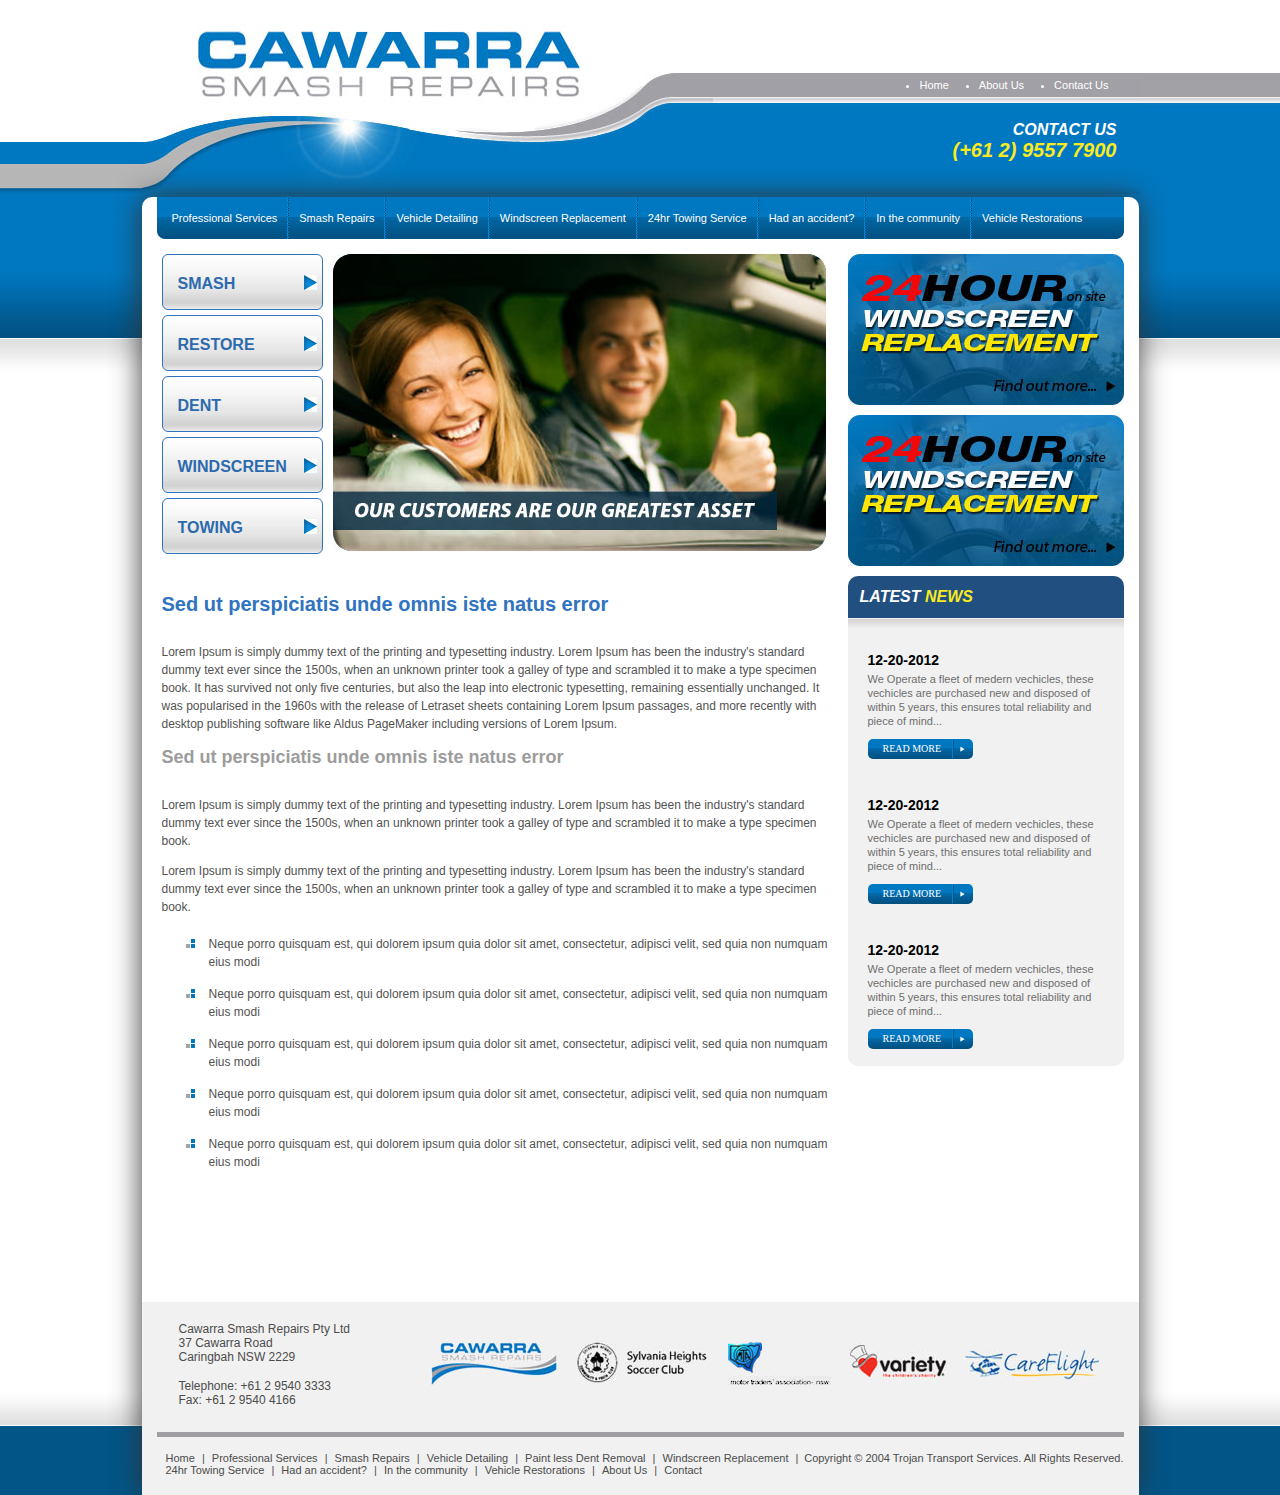
==== test2/index.html @ 3050cf88 "Added test2 but needs to modify the footer and place it outside to make it work properly in IE" ====
<!DOCTYPE html>
<!-- paulirish.com/2008/conditional-stylesheets-vs-css-hacks-answer-neither/ -->
<!--[if lt IE 7 ]> <html class="no-js ie6 oldie ie" lang="en"> <![endif]-->
<!--[if IE 7 ]>    <html class="no-js ie7 oldie ie" lang="en"> <![endif]-->
<!--[if IE 8 ]>    <html class="no-js ie8 oldie ie" lang="en"> <![endif]-->
<!--[if (gte IE 9)|!(IE)]><!--> <html class="no-js" lang="en"> <!--<![endif]-->
	<head>
		<meta charset="utf-8">
		<meta http-equiv="X-UA-Compatible" content="IE=edge,chrome=1">
		<title>Test 2</title>
		<!--[if IE ]>
		<script>
		// html5shiv @rem remysharp.com/html5-enabling-script
		// iepp v1.6.2 @jon_neal iecss.com/print-protector
		// Dual licensed under the MIT or GPL Version 2 licenses
		/*@cc_on(function(a,b){function r(a){var b=-1;while(++b<f)a.createElement(e[b])}if(!(!window.attachEvent||!b.createStyleSheet||!function(){var a=document.createElement("div");a.innerHTML="<elem></elem>";return a.childNodes.length!==1}())){a.iepp=a.iepp||{};var c=a.iepp,d=c.html5elements||"abbr|article|aside|audio|canvas|datalist|details|figcaption|figure|footer|header|hgroup|mark|meter|nav|output|progress|section|summary|time|video",e=d.split("|"),f=e.length,g=new RegExp("(^|\\s)("+d+")","gi"),h=new RegExp("<(/*)("+d+")","gi"),i=/^\s*[\{\}]\s*$/,j=new RegExp("(^|[^\\n]*?\\s)("+d+")([^\\n]*)({[\\n\\w\\W]*?})","gi"),k=b.createDocumentFragment(),l=b.documentElement,m=l.firstChild,n=b.createElement("body"),o=b.createElement("style"),p=/print|all/,q;c.getCSS=function(a,b){if(a+""===undefined)return"";var d=-1,e=a.length,f,g=[];while(++d<e){f=a[d];if(f.disabled)continue;b=f.media||b,p.test(b)&&g.push(c.getCSS(f.imports,b),f.cssText),b="all"}return g.join("")},c.parseCSS=function(a){var b=[],c;while((c=j.exec(a))!=null)b.push(((i.exec(c[1])?"\n":c[1])+c[2]+c[3]).replace(g,"$1.iepp_$2")+c[4]);return b.join("\n")},c.writeHTML=function(){var a=-1;q=q||b.body;while(++a<f){var c=b.getElementsByTagName(e[a]),d=c.length,g=-1;while(++g<d)c[g].className.indexOf("iepp_")<0&&(c[g].className+=" iepp_"+e[a])}k.appendChild(q),l.appendChild(n),n.className=q.className,n.id=q.id,n.innerHTML=q.innerHTML.replace(h,"<$1font")},c._beforePrint=function(){o.styleSheet.cssText=c.parseCSS(c.getCSS(b.styleSheets,"all")),c.writeHTML()},c.restoreHTML=function(){n.innerHTML="",l.removeChild(n),l.appendChild(q)},c._afterPrint=function(){c.restoreHTML(),o.styleSheet.cssText=""},r(b),r(k);if(c.disablePP)return;m.insertBefore(o,m.firstChild),o.media="print",o.className="iepp-printshim",a.attachEvent("onbeforeprint",c._beforePrint),a.attachEvent("onafterprint",c._afterPrint)}})(this,document);@*/
		</script>
		<![endif]-->
		<link href="css/normalize.css" type="text/css" rel="stylesheet">     		
		<link href="css/style.css" type="text/css" rel="stylesheet">     				
	</head>
    <body>
		<div id="top_bg_left"></div>		
		<div id="top_bg_right"></div>		
		<section id="wrapper">
			<header>
				<div id="top_nav" class="right">
					<ul>
						<li><a href="#">Home</a></li>
						<li><a href="#">About Us</a></li>
						<li><a href="#">Contact Us</a></li>
					</ul>		
					<div class="clear"></div>
				</div>
				<div class="clear"></div>
				<div id="top_contact_num" class="right">
					CONTACT US <br>
					<span>(+61 2) 9557 7900</span>
				</div>
			</header>
			<div id="middle_con">
				<nav>
					<ul>
						<li class="first"><a href="#">Professional Services</a></li>
						<li><a href="#">Smash Repairs</a></li>
						<li><a href="#">Vehicle Detailing</a></li>
						<li><a href="#">Windscreen Replacement</a></li>
						<li><a href="#">24hr Towing  Service</a></li>
						<li><a href="#">Had an  accident?</a></li>
						<li><a href="#"> In the community</a></li>
						<li><a href="#">Vehicle  Restorations</a></li>
					</ul>
					<div class="clear"></div>
				</nav>
				<div id="grid_wrapper">
					<section id="main_contents" class="left">
						<div id="banner_con">
							<div id="side_buttons">
								<button>smash <img src="images/side_button_bullet.jpg"></button>
								<button>restore <img src="images/side_button_bullet.jpg"></button>
								<button>dent <img src="images/side_button_bullet.jpg"></button>
								<button>windscreen <img src="images/side_button_bullet.jpg"></button>
								<button>towing <img src="images/side_button_bullet.jpg"></button>
							</div>
							<img src="images/banner_pic.jpg">
						</div>					
						<!-- Main content start -->
						<h1>Sed ut perspiciatis unde omnis iste natus error</h1>
						<p>
							Lorem Ipsum is simply dummy text of the printing and typesetting industry. Lorem Ipsum has been the industry's standard dummy text ever since the 1500s, when an unknown printer took a galley of type and scrambled it to make a type specimen book. It has survived not only five centuries, but also the leap into electronic typesetting, remaining essentially unchanged. It was popularised in the 1960s with the release of Letraset sheets containing Lorem Ipsum passages, and more recently with desktop publishing software like Aldus PageMaker including versions of Lorem Ipsum.
						</p>
						<h2>Sed ut perspiciatis unde omnis iste natus error</h2>
						<p>
							Lorem Ipsum is simply dummy text of the printing and typesetting industry. Lorem Ipsum has been the industry's standard dummy text ever since the 1500s, when an unknown printer took a galley of type and scrambled it to make a type specimen book. 
						</p>
						<p>
							Lorem Ipsum is simply dummy text of the printing and typesetting industry. Lorem Ipsum has been the industry's standard dummy text ever since the 1500s, when an unknown printer took a galley of type and scrambled it to make a type specimen book. 
						</p>
						<ul class="big_list">
							<li>
								Neque porro quisquam est, qui dolorem ipsum quia dolor sit amet, consectetur, adipisci velit, sed quia non numquam eius modi
							</li>
							<li>
								Neque porro quisquam est, qui dolorem ipsum quia dolor sit amet, consectetur, adipisci velit, sed quia non numquam eius modi
							</li>
							<li>
								Neque porro quisquam est, qui dolorem ipsum quia dolor sit amet, consectetur, adipisci velit, sed quia non numquam eius modi
							</li>
							<li>
								Neque porro quisquam est, qui dolorem ipsum quia dolor sit amet, consectetur, adipisci velit, sed quia non numquam eius modi
							</li>
							<li>
								Neque porro quisquam est, qui dolorem ipsum quia dolor sit amet, consectetur, adipisci velit, sed quia non numquam eius modi
							</li>
						</ul>
						<!-- Main content end -->						
					</section>
					<aside class="right">
						<img src="images/sidepic2.jpg" class="cta_img_right">
						<img src="images/sidepic2.jpg" class="cta_img_right">
						<div id="latest_news_con">
							<h2>latest <span>news</span></h2>
							<div id="news_list">
								<article>
									<time>12-20-2012</time>
									<p>
										We Operate a fleet of medern vechicles, these vechicles 
										are purchased new and disposed of within 5 years, this 
										ensures total reliability and piece of mind...
									</p>
									<a href="#" class="read_more_link">read more<img src="images/read_more_bullet.gif"></a>
								</article>
								<article>
									<time>12-20-2012</time>
									<p>
										We Operate a fleet of medern vechicles, these vechicles 
										are purchased new and disposed of within 5 years, this 
										ensures total reliability and piece of mind...
									</p>
									<a href="#" class="read_more_link">read more<img src="images/read_more_bullet.gif"></a>
								</article>
								<article>
									<time>12-20-2012</time>
									<p>
										We Operate a fleet of medern vechicles, these vechicles 
										are purchased new and disposed of within 5 years, this 
										ensures total reliability and piece of mind...
									</p>
									<a href="#" class="read_more_link">read more<img src="images/read_more_bullet.gif"></a>
								</article>
							</div>
						</div>
					</aside>
					<div class="clear"></div>
				</div>
				<footer>					
					<div id="footer_images_con">
						<address>
							<p>
								Cawarra Smash Repairs Pty Ltd<br>
								37 Cawarra Road<br>
								Caringbah NSW 2229
							</p>
							<p>
								Telephone: +61 2 9540 3333<br>
								Fax: +61 2 9540 4166
							</p>
						</address>
						<ul>
							<li><a href="#"><img src="images/bottom_img1.jpg"></a></li>							
							<li><a href="#"><img src="images/bottom_img2.jpg"></a></li>							
							<li><a href="#"><img src="images/bottom_img3.jpg"></a></li>							
							<li><a href="#"><img src="images/bottom_img4.jpg"></a></li>							
							<li><a href="#"><img src="images/bottom_img5.jpg"></a></li>							
						</ul>
						<div class="clear"></div>
					</div>
					<section id="bottom_footer_con">
						<p>
							<a href="#">Home</a>  |  
							<a href="#">Professional Services</a>  |  
							<a href="#">Smash Repairs</a>  |  
							<a href="#">Vehicle Detailing</a>  |  
							<a href="#">Paint less Dent Removal</a>  |  
							<a href="#">Windscreen Replacement</a>  | <br> 
							<a href="#">24hr Towing Service</a>  |  
							<a href="#">Had an accident?</a>  |  
							<a href="#">In the community</a>  |  
							<a href="#">Vehicle Restorations</a>  |  
							<a href="#">About Us</a>  |  
							<a href="#">Contact</a>
						</p>
						<span id="copyright">
							Copyright &copy; 2004 Trojan Transport Services. All Rights Reserved.
						</span>
					</section>
				</footer>
			</div> <!-- end of #middle_con -->			
		</section>
    </body>
</html>
---- test2/css/style.css ----
* {
	-webkit-box-sizing: border-box;
	-moz-box-sizing: border-box;
	-ms-box-sizing: border-box;
	box-sizing: border-box;	
	/* For IE6 and IE7  See: https://github.com/Schepp/box-sizing-polyfill*/
	*behavior: url(css/boxsizing.htc); 
}
a:hover, 
a:active,
a:visited,
a:link { outline: none; }
.hide { display: none; }
.show { display : block; }
.visible { visibility : visible; }
.invisible { visibility : hidden;}
.redb {border: 1px solid red;}
.u {text-decoration: underline;}
.b {font-weight: bold;}
.i {font-style: italic;}
.glow {
	-webkit-box-shadow: 0 0 10px rgba(50, 50, 50, 0.8);
	box-shadow: 0 0 10px rgba(50, 50, 50, 0.5);	
}
.valign-top {vertical-align: top;}
.valign-middle {vertical-align: middle;}
.valign-bottom {vertical-align: bottom;}
.align-r {text-align: right;}
.align-l {text-align: left;}
.align-j {text-align: justify;}
.align-c {text-align: center;}
.away {
	position: absolute;
	top: -1000px;
	left: -1000px;
}
.inline {display: inline;}
.block {display: block;}
.clear {clear:both; font-size:0; height:0px; line-height:0;}
.left {float: left !important;}
.right {float: right !important;}
.inline_block {display: inline-block !important;}
.roundies5 {-moz-border-radius: 5px;-webkit-border-radius: 5px;border-radius: 5px;}
.roundies10 {-moz-border-radius: 10px;-webkit-border-radius: 10px;border-radius: 10px;}
.opacity50 {opacity: 0.5; filter: alpha(opacity=50);}
.opacity0 {opacity: 0; filter: alpha(opacity=0);}

/************ end of DEV STYLES ***********/
body {
	font-family: arial;
	margin:0;
	padding:0;
	position: relative;
	background: url("../images/bottom_blue_bg.gif") repeat-x bottom #fff;
}
#top_bg_left, #top_bg_right {
	position: absolute;
	width: 50%;
	height: 395px;
	top:0;
	z-index:1;
}
#top_bg_left {
	background: url("../images/left_continuos2.gif") repeat-x;
	left:0;
	z-index:10
}
#top_bg_right {
	background: url("../images/right_continuos2.gif") repeat-x;
	right:0;
	width:100%
}
#bottom_blue_line {	
	z-index:1;
	background: url("../images/bottom_blue_bg.gif") repeat-x 0 bottom #FFF;  
}
#wrapper {
	margin: 0 auto;
	width: 997px;
	padding:0;
	min-height: 600px;
	z-index:10;
	position:relative;	
	background-color: #fff;
	background: url("../images/header_bg2.jpg") no-repeat scroll 0 0 #0078C1;
}
#wrapper header {
	position: relative;
	height: 197px;
	margin:0;
}
	#wrapper header #top_nav {
		font-size: 11px;
		color: #fff;
		padding-top: 68px;
	}
	.ie7 #wrapper header #top_nav {
		padding-top: 78px;
	}
		#wrapper header #top_nav li ul {
			list-style: circle !important;
		}
			#wrapper header #top_nav li {
				float: left;
				padding-right: 30px;
			}
				#wrapper header #top_nav li a {
					color: #fff;
					text-decoration: none;
				}
	#wrapper header #top_contact_num {
		font-size: 16px;
		font-family: helvetica;
		font-weight: bold;
		color: #fff;
		text-transform: uppercase;
		text-align: right;
		padding-top:30px;
		padding-right: 22px;
		font-style: italic;
	}
		#wrapper header #top_contact_num span {
			font-size: 20px;
			color: #F9EA22;
		}
#wrapper #middle_con {
	position: relative;
	padding: 0px 15px;
	background-color: #fff;
	border-radius: 10px 10px 0 0;
	-webkit-box-shadow: -1px 0px 29px rgba(50, 50, 50, 0.92);
	-moz-box-shadow:    -1px 0px 29px rgba(50, 50, 50, 0.92);
	box-shadow:         -1px 0px 29px rgba(50, 50, 50, 0.92);
	height: 500px;
	height: 100%;
	padding-bottom: 300px;
}
.oldie #wrapper #middle_con {
	behavior: url(css/PIE.htc);
}
	#wrapper #middle_con nav {
		font-size: 11px;
		line-height: 14px;
		color: #fff;
		padding:0;
		background: url("../images/nav_bg2.jpg") no-repeat center 0;
		height: 42px;
	}
		#wrapper #middle_con nav ul {
			list-style: none;
			margin:0;
			padding:0;
			width: 100%;
		}
			#wrapper #middle_con nav ul li {
				float: left;			
				margin:0;
				padding:0;
				background: url("../images/nav_separator.gif") repeat-y 0 0;
				padding-left: 2px;
			}
			#wrapper #middle_con nav ul li.first {				
				padding-left: 5px;
				background-image: none;	
			}				
				#wrapper #middle_con nav ul li a {
					color: #fff;
					text-decoration:none;
					display: block;
					padding: 14px 10px;				
				}
				#wrapper #middle_con nav ul li a:hover {
					text-decoration:none;
					background: url("../images/selected_bg2.gif") repeat-x 0 0;				
				}
	#wrapper #middle_con #grid_wrapper {
		position: relative;
	}
		#wrapper #middle_con #grid_wrapper #main_contents {
			width: 689px;
			padding: 5px;
			min-height: 500px;
			padding-top: 15px;
		}
			#wrapper #middle_con #grid_wrapper #main_contents #banner_con {
				padding-left: 171px;
				position: relative;	
				margin-bottom: 40px;	
			}
				#wrapper #middle_con #grid_wrapper #main_contents #banner_con #side_buttons {
					position: absolute;
					top:0;
					left:0;	
				}
					#wrapper #middle_con #grid_wrapper #main_contents #banner_con #side_buttons button {
						background: url("../images/button_left_bg.jpg") repeat-x 0 0 transparent;
						border: 1px solid #2F72BD;
						width: 161px;
						height: 56px;
						margin-bottom: 5px;
						text-transform: uppercase;
						color: #2C6AAE;
						padding: 20px 5px 20px 15px;
						font-size: 16px;
						line-height: 18px;
						font-weight: bold;
						display: block;
						border-radius: 6px;
						text-align: left;
						position: relative;
					}
					.oldie #wrapper #middle_con #grid_wrapper #main_contents #banner_con #side_buttons button {
						behavior: url(css/PIE.htc);
					}
						#wrapper #middle_con #grid_wrapper #main_contents #banner_con #side_buttons button img {
							position: absolute;
							top: 20px;
							right: 5px;
						}
			#wrapper #middle_con #grid_wrapper #main_contents h1 {
				font-size: 20px;
				line-height: 18px;
				font-weight: bold;
				color: #3073BF;	
				margin-bottom: 30px;
			}
			#wrapper #middle_con #grid_wrapper #main_contents h2 {
				font-size: 18px;
				line-height: 18px;
				font-weight: bold;
				color: #9C9C9C;	
				margin-bottom: 30px;
			}
			#wrapper #middle_con #grid_wrapper #main_contents p {
				font-size: 12px;
				line-height: 18px;				
				color: #535252;		
			}
			#wrapper #middle_con #grid_wrapper #main_contents .big_list {
				font-size: 12px;
				line-height: 18px;				
				color: #535252;	
				list-style-image: url("../images/big_list_bullet.gif");
			}
				#wrapper #middle_con #grid_wrapper #main_contents .big_list li {
					padding: 7px;
				}
		#wrapper #middle_con #grid_wrapper aside {
			width: 276px;
			padding-top: 15px;
		}
			#wrapper #middle_con #grid_wrapper aside img.cta_img_right {
				margin-bottom: 10px;
				position: relative;
				display: block;
			}
			#wrapper #middle_con #grid_wrapper aside #latest_news_con {
				background-color: #F1F1F1;
				border-radius: 10px;
				position: relative;
			}
			.oldie #wrapper #middle_con #grid_wrapper aside #latest_news_con {
				behavior: url(css/PIE.htc);
			}
				#wrapper #middle_con #grid_wrapper aside #latest_news_con h2 {
					margin:0;
					padding: 12px;
					color: #fff;
					font-family: helvetica;
					font-size: 16px;
					font-style: italic;
					font-weight: bold;
					text-transform: uppercase;
					border-radius: 10px 10px 0 0;
					background: url("../images/latest_new_hdr_shadow.gif") repeat-x 0 bottom #215080;
					padding-bottom: 25px;
				}
				.oldie #wrapper #middle_con #grid_wrapper aside #latest_news_con h2 {
					position: relative;
					behavior: url(css/PIE.htc);
				}
					#wrapper #middle_con #grid_wrapper aside #latest_news_con h2 span {
						color:#F9EA21;
					}
				#wrapper #middle_con #grid_wrapper aside #latest_news_con article {
					width: 100%;
					padding: 20px;
				}
					#wrapper #middle_con #grid_wrapper aside #latest_news_con article time {
						font-size: 14px;
						line-height: 14px;
						font-weight: bold;
					}
					#wrapper #middle_con #grid_wrapper aside #latest_news_con article p {
						font-size: 11px;
						line-height: 14px;
						color: #6E6E6E;
						margin-top: 3px;
						margin-bottom: 10px;
					}
					#wrapper #middle_con #grid_wrapper aside #latest_news_con article a.read_more_link {
						font-size: 10px;
						line-height: 14px;
						font-family: "Myriad Pro";
						color: #fff;
						position: relative;	
						background: url("../images/read_more_button_bg.jpg") repeat-x 0 0 transparent;
						border-radius: 5px;
						padding: 5px;
						text-decoration: none;
						text-transform: uppercase;
						padding: 4px 32px 5px 15px;
					}
					.oldie #wrapper #middle_con #grid_wrapper aside #latest_news_con article a.read_more_link {
						position: relative;
						behavior: url(css/PIE.htc);
					}
						#wrapper #middle_con #grid_wrapper aside #latest_news_con article a.read_more_link img {
							position: absolute;
							top:0;
							right:8px;
						}
	/* todo: place footer outside of #middle_con because of bottom space issue in IE */
	#wrapper #middle_con footer {			
		background-color: #F1F1F1;
		padding: 0px 15px;
		min-height: 193px;
		position: absolute;
		bottom:0;
		left:0;
		width: 100%;
		font-size: 12px;
		color: #4C4C4C;
	}
	.ie7 #wrapper #middle_con footer {
		width: 997px;
	}	
		#wrapper #middle_con footer #footer_images_con {			
			position: relative;
			padding: 20px;
			padding-left: 255px;
			min-height: 120px;
		}
			#wrapper #middle_con footer #footer_images_con address {			
				position: absolute;
				top: 20px;
				left: 22px;
				width: 177px;
				font-style: normal;
			}
				#wrapper #middle_con footer #footer_images_con address p {			
					margin:0;
					margin-bottom: 15px;
				}
			#wrapper #middle_con footer #footer_images_con ul {			
				list-style: none;
				padding:0;
				margin:20px 0 0;
			}
				#wrapper #middle_con footer #footer_images_con ul li {			
					float: left;
					padding-left: 19px;
				}
		#wrapper #middle_con footer #bottom_footer_con {			
			position: relative;
			border-top: 5px solid #A09EA3;
			margin-top: 10px;
			font-size: 11px;
			padding: 15px 5px;
			/* border: 1px solid red; */
		}
			#wrapper #middle_con footer #bottom_footer_con p {			
				margin:0;				
			}
			#wrapper #middle_con footer #bottom_footer_con #copyright {			
				position: absolute;
				top: 15px;
				right: 0;	
			}
				#wrapper #middle_con footer #bottom_footer_con p a {			
					color: #4C4C4C;	
					text-decoration: none;
					margin: auto 4px;
				}
				#wrapper #middle_con footer #bottom_footer_con p a:hover {							
					text-decoration: underline;
				}
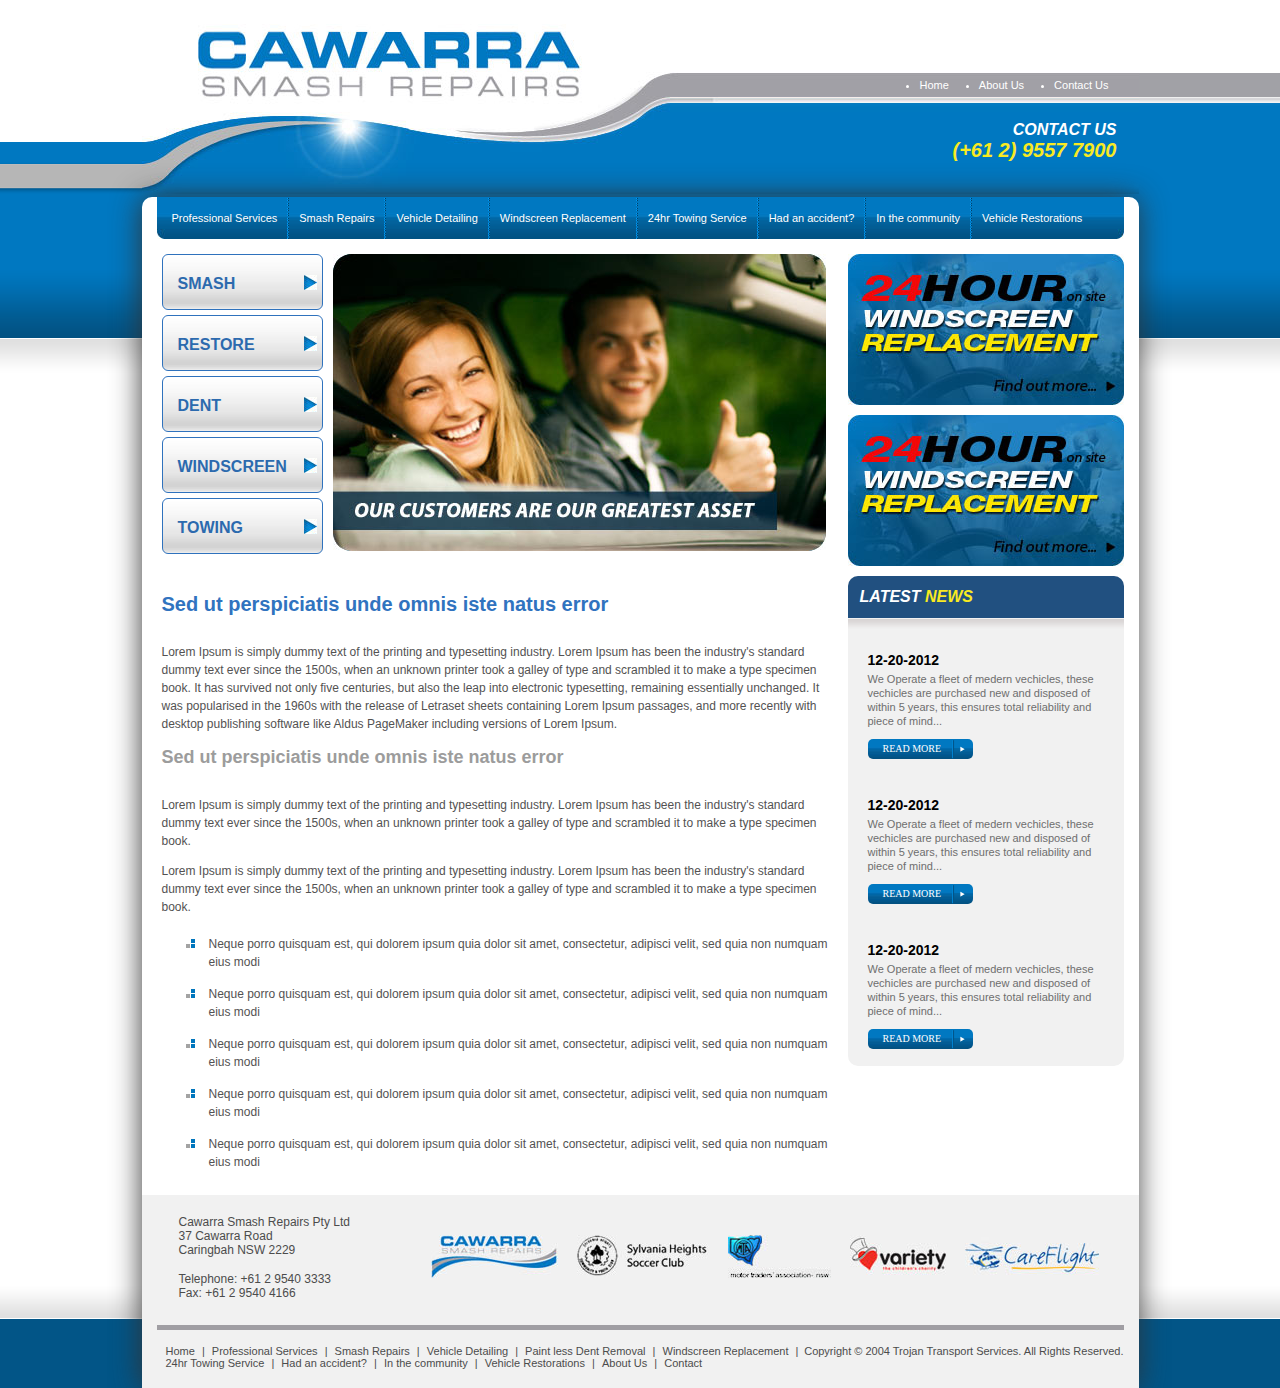
==== commit 97034d4f: "finished cutting test 2, found spacing problem with css pie on ie with box-shadow." ====
--- a/test2/index.html
+++ b/test2/index.html
@@ -38,101 +38,103 @@
 					<span>(+61 2) 9557 7900</span>
 				</div>
 			</header>
-			<div id="middle_con">
-				<nav>
-					<ul>
-						<li class="first"><a href="#">Professional Services</a></li>
-						<li><a href="#">Smash Repairs</a></li>
-						<li><a href="#">Vehicle Detailing</a></li>
-						<li><a href="#">Windscreen Replacement</a></li>
-						<li><a href="#">24hr Towing  Service</a></li>
-						<li><a href="#">Had an  accident?</a></li>
-						<li><a href="#"> In the community</a></li>
-						<li><a href="#">Vehicle  Restorations</a></li>
-					</ul>
-					<div class="clear"></div>
-				</nav>
-				<div id="grid_wrapper">
-					<section id="main_contents" class="left">
-						<div id="banner_con">
-							<div id="side_buttons">
-								<button>smash <img src="images/side_button_bullet.jpg"></button>
-								<button>restore <img src="images/side_button_bullet.jpg"></button>
-								<button>dent <img src="images/side_button_bullet.jpg"></button>
-								<button>windscreen <img src="images/side_button_bullet.jpg"></button>
-								<button>towing <img src="images/side_button_bullet.jpg"></button>
+			<div id="middle_shadow">
+				<div id="middle_con">
+					<nav>
+						<ul>
+							<li class="first"><a href="#">Professional Services</a></li>
+							<li><a href="#">Smash Repairs</a></li>
+							<li><a href="#">Vehicle Detailing</a></li>
+							<li><a href="#">Windscreen Replacement</a></li>
+							<li><a href="#">24hr Towing  Service</a></li>
+							<li><a href="#">Had an  accident?</a></li>
+							<li><a href="#"> In the community</a></li>
+							<li><a href="#">Vehicle  Restorations</a></li>
+						</ul>
+						<div class="clear"></div>
+					</nav>
+					<div id="grid_wrapper">
+						<section id="main_contents" class="left">
+							<div id="banner_con">
+								<div id="side_buttons">
+									<button>smash <img src="images/side_button_bullet.jpg"></button>
+									<button>restore <img src="images/side_button_bullet.jpg"></button>
+									<button>dent <img src="images/side_button_bullet.jpg"></button>
+									<button>windscreen <img src="images/side_button_bullet.jpg"></button>
+									<button>towing <img src="images/side_button_bullet.jpg"></button>
+								</div>
+								<img src="images/banner_pic.jpg">
+							</div>					
+							<!-- Main content start -->
+							<h1>Sed ut perspiciatis unde omnis iste natus error</h1>
+							<p>
+								Lorem Ipsum is simply dummy text of the printing and typesetting industry. Lorem Ipsum has been the industry's standard dummy text ever since the 1500s, when an unknown printer took a galley of type and scrambled it to make a type specimen book. It has survived not only five centuries, but also the leap into electronic typesetting, remaining essentially unchanged. It was popularised in the 1960s with the release of Letraset sheets containing Lorem Ipsum passages, and more recently with desktop publishing software like Aldus PageMaker including versions of Lorem Ipsum.
+							</p>
+							<h2>Sed ut perspiciatis unde omnis iste natus error</h2>
+							<p>
+								Lorem Ipsum is simply dummy text of the printing and typesetting industry. Lorem Ipsum has been the industry's standard dummy text ever since the 1500s, when an unknown printer took a galley of type and scrambled it to make a type specimen book. 
+							</p>
+							<p>
+								Lorem Ipsum is simply dummy text of the printing and typesetting industry. Lorem Ipsum has been the industry's standard dummy text ever since the 1500s, when an unknown printer took a galley of type and scrambled it to make a type specimen book. 
+							</p>
+							<ul class="big_list">
+								<li>
+									Neque porro quisquam est, qui dolorem ipsum quia dolor sit amet, consectetur, adipisci velit, sed quia non numquam eius modi
+								</li>
+								<li>
+									Neque porro quisquam est, qui dolorem ipsum quia dolor sit amet, consectetur, adipisci velit, sed quia non numquam eius modi
+								</li>
+								<li>
+									Neque porro quisquam est, qui dolorem ipsum quia dolor sit amet, consectetur, adipisci velit, sed quia non numquam eius modi
+								</li>
+								<li>
+									Neque porro quisquam est, qui dolorem ipsum quia dolor sit amet, consectetur, adipisci velit, sed quia non numquam eius modi
+								</li>
+								<li>
+									Neque porro quisquam est, qui dolorem ipsum quia dolor sit amet, consectetur, adipisci velit, sed quia non numquam eius modi
+								</li>
+							</ul>
+							<!-- Main content end -->						
+						</section>
+						<aside class="right">
+							<img src="images/sidepic2.jpg" class="cta_img_right">
+							<img src="images/sidepic2.jpg" class="cta_img_right">
+							<div id="latest_news_con">
+								<h2>latest <span>news</span></h2>
+								<div id="news_list">
+									<article>
+										<time>12-20-2012</time>
+										<p>
+											We Operate a fleet of medern vechicles, these vechicles 
+											are purchased new and disposed of within 5 years, this 
+											ensures total reliability and piece of mind...
+										</p>
+										<a href="#" class="read_more_link">read more<img src="images/read_more_bullet.gif"></a>
+									</article>
+									<article>
+										<time>12-20-2012</time>
+										<p>
+											We Operate a fleet of medern vechicles, these vechicles 
+											are purchased new and disposed of within 5 years, this 
+											ensures total reliability and piece of mind...
+										</p>
+										<a href="#" class="read_more_link">read more<img src="images/read_more_bullet.gif"></a>
+									</article>
+									<article>
+										<time>12-20-2012</time>
+										<p>
+											We Operate a fleet of medern vechicles, these vechicles 
+											are purchased new and disposed of within 5 years, this 
+											ensures total reliability and piece of mind...
+										</p>
+										<a href="#" class="read_more_link">read more<img src="images/read_more_bullet.gif"></a>
+									</article>
+								</div>
 							</div>
-							<img src="images/banner_pic.jpg">
-						</div>					
-						<!-- Main content start -->
-						<h1>Sed ut perspiciatis unde omnis iste natus error</h1>
-						<p>
-							Lorem Ipsum is simply dummy text of the printing and typesetting industry. Lorem Ipsum has been the industry's standard dummy text ever since the 1500s, when an unknown printer took a galley of type and scrambled it to make a type specimen book. It has survived not only five centuries, but also the leap into electronic typesetting, remaining essentially unchanged. It was popularised in the 1960s with the release of Letraset sheets containing Lorem Ipsum passages, and more recently with desktop publishing software like Aldus PageMaker including versions of Lorem Ipsum.
-						</p>
-						<h2>Sed ut perspiciatis unde omnis iste natus error</h2>
-						<p>
-							Lorem Ipsum is simply dummy text of the printing and typesetting industry. Lorem Ipsum has been the industry's standard dummy text ever since the 1500s, when an unknown printer took a galley of type and scrambled it to make a type specimen book. 
-						</p>
-						<p>
-							Lorem Ipsum is simply dummy text of the printing and typesetting industry. Lorem Ipsum has been the industry's standard dummy text ever since the 1500s, when an unknown printer took a galley of type and scrambled it to make a type specimen book. 
-						</p>
-						<ul class="big_list">
-							<li>
-								Neque porro quisquam est, qui dolorem ipsum quia dolor sit amet, consectetur, adipisci velit, sed quia non numquam eius modi
-							</li>
-							<li>
-								Neque porro quisquam est, qui dolorem ipsum quia dolor sit amet, consectetur, adipisci velit, sed quia non numquam eius modi
-							</li>
-							<li>
-								Neque porro quisquam est, qui dolorem ipsum quia dolor sit amet, consectetur, adipisci velit, sed quia non numquam eius modi
-							</li>
-							<li>
-								Neque porro quisquam est, qui dolorem ipsum quia dolor sit amet, consectetur, adipisci velit, sed quia non numquam eius modi
-							</li>
-							<li>
-								Neque porro quisquam est, qui dolorem ipsum quia dolor sit amet, consectetur, adipisci velit, sed quia non numquam eius modi
-							</li>
-						</ul>
-						<!-- Main content end -->						
-					</section>
-					<aside class="right">
-						<img src="images/sidepic2.jpg" class="cta_img_right">
-						<img src="images/sidepic2.jpg" class="cta_img_right">
-						<div id="latest_news_con">
-							<h2>latest <span>news</span></h2>
-							<div id="news_list">
-								<article>
-									<time>12-20-2012</time>
-									<p>
-										We Operate a fleet of medern vechicles, these vechicles 
-										are purchased new and disposed of within 5 years, this 
-										ensures total reliability and piece of mind...
-									</p>
-									<a href="#" class="read_more_link">read more<img src="images/read_more_bullet.gif"></a>
-								</article>
-								<article>
-									<time>12-20-2012</time>
-									<p>
-										We Operate a fleet of medern vechicles, these vechicles 
-										are purchased new and disposed of within 5 years, this 
-										ensures total reliability and piece of mind...
-									</p>
-									<a href="#" class="read_more_link">read more<img src="images/read_more_bullet.gif"></a>
-								</article>
-								<article>
-									<time>12-20-2012</time>
-									<p>
-										We Operate a fleet of medern vechicles, these vechicles 
-										are purchased new and disposed of within 5 years, this 
-										ensures total reliability and piece of mind...
-									</p>
-									<a href="#" class="read_more_link">read more<img src="images/read_more_bullet.gif"></a>
-								</article>
-							</div>
-						</div>
-					</aside>
-					<div class="clear"></div>
-				</div>
+						</aside>
+						<div class="clear"></div>
+					</div>				
+				</div> <!-- end of #middle_con -->	
 				<footer>					
 					<div id="footer_images_con">
 						<address>
@@ -175,7 +177,7 @@
 						</span>
 					</section>
 				</footer>
-			</div> <!-- end of #middle_con -->			
+			</div> <!-- #middle_shadow -->
 		</section>
     </body>
 </html>
--- a/test2/css/style.css
+++ b/test2/css/style.css
@@ -46,6 +46,7 @@
 .opacity0 {opacity: 0; filter: alpha(opacity=0);}
 
 /************ end of DEV STYLES ***********/
+
 body {
 	font-family: arial;
 	margin:0;
@@ -128,12 +129,6 @@
 	padding: 0px 15px;
 	background-color: #fff;
 	border-radius: 10px 10px 0 0;
-	-webkit-box-shadow: -1px 0px 29px rgba(50, 50, 50, 0.92);
-	-moz-box-shadow:    -1px 0px 29px rgba(50, 50, 50, 0.92);
-	box-shadow:         -1px 0px 29px rgba(50, 50, 50, 0.92);
-	height: 500px;
-	height: 100%;
-	padding-bottom: 300px;
 }
 .oldie #wrapper #middle_con {
 	behavior: url(css/PIE.htc);
@@ -321,47 +316,59 @@
 							right:8px;
 						}
 	/* todo: place footer outside of #middle_con because of bottom space issue in IE */
-	#wrapper #middle_con footer {			
+	#wrapper #middle_shadow {					
+		padding: 0;		
+		margin:0;
+		position: relative;
+		border-radius: 10px 10px 0 0;
+		-webkit-box-shadow: -1px 0px 29px rgba(50, 50, 50, 0.92);
+		-moz-box-shadow:    -1px 0px 29px rgba(50, 50, 50, 0.92);
+		box-shadow:         -1px 0px 29px rgba(50, 50, 50, 0.92);
+		border-bottom:0;
+	}
+	.oldie #wrapper #middle_shadow {
+		behavior: url(css/PIE.htc);
+	}
+	
+	#wrapper footer {			
 		background-color: #F1F1F1;
 		padding: 0px 15px;
-		min-height: 193px;
-		position: absolute;
-		bottom:0;
-		left:0;
+		min-height: 193px;	
 		width: 100%;
 		font-size: 12px;
 		color: #4C4C4C;
-	}
-	.ie7 #wrapper #middle_con footer {
+		margin:0;
+	}
+	.ie7 #wrapper footer {
 		width: 997px;
 	}	
-		#wrapper #middle_con footer #footer_images_con {			
+		#wrapper footer #footer_images_con {			
 			position: relative;
 			padding: 20px;
 			padding-left: 255px;
 			min-height: 120px;
 		}
-			#wrapper #middle_con footer #footer_images_con address {			
+			#wrapper footer #footer_images_con address {			
 				position: absolute;
 				top: 20px;
 				left: 22px;
 				width: 177px;
 				font-style: normal;
 			}
-				#wrapper #middle_con footer #footer_images_con address p {			
+				#wrapper footer #footer_images_con address p {			
 					margin:0;
 					margin-bottom: 15px;
 				}
-			#wrapper #middle_con footer #footer_images_con ul {			
+			#wrapper footer #footer_images_con ul {			
 				list-style: none;
 				padding:0;
 				margin:20px 0 0;
 			}
-				#wrapper #middle_con footer #footer_images_con ul li {			
+				#wrapper footer #footer_images_con ul li {			
 					float: left;
 					padding-left: 19px;
 				}
-		#wrapper #middle_con footer #bottom_footer_con {			
+		#wrapper footer #bottom_footer_con {			
 			position: relative;
 			border-top: 5px solid #A09EA3;
 			margin-top: 10px;
@@ -369,20 +376,20 @@
 			padding: 15px 5px;
 			/* border: 1px solid red; */
 		}
-			#wrapper #middle_con footer #bottom_footer_con p {			
+			#wrapper footer #bottom_footer_con p {			
 				margin:0;				
 			}
-			#wrapper #middle_con footer #bottom_footer_con #copyright {			
+			#wrapper footer #bottom_footer_con #copyright {			
 				position: absolute;
 				top: 15px;
 				right: 0;	
 			}
-				#wrapper #middle_con footer #bottom_footer_con p a {			
+				#wrapper footer #bottom_footer_con p a {			
 					color: #4C4C4C;	
 					text-decoration: none;
 					margin: auto 4px;
 				}
-				#wrapper #middle_con footer #bottom_footer_con p a:hover {							
+				#wrapper footer #bottom_footer_con p a:hover {							
 					text-decoration: underline;
 				}
 
